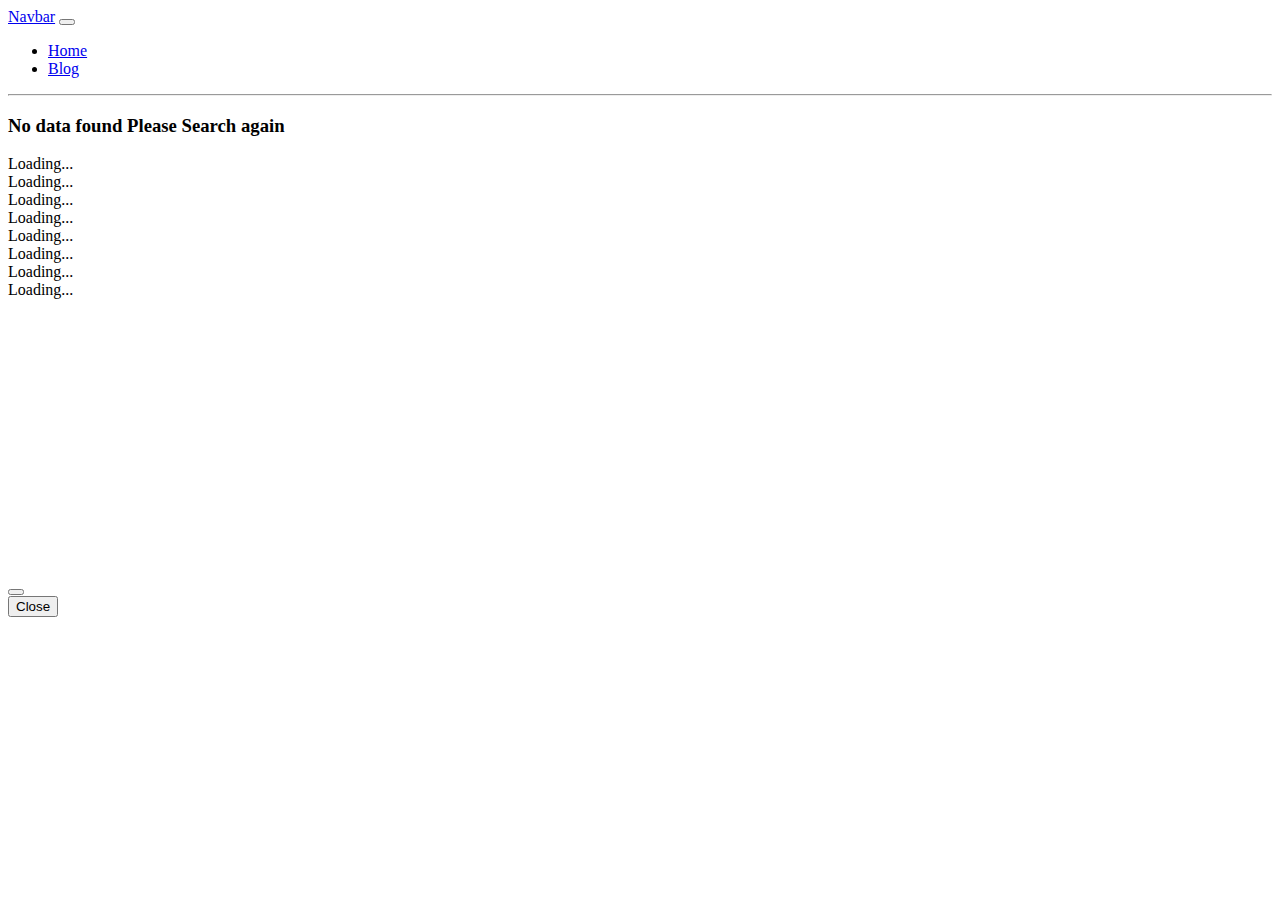
==== index.html @ 7374fe95 "modal added" ====
<!DOCTYPE html>
<html lang="en">
<head>
    <meta charset="UTF-8">
    <meta http-equiv="X-UA-Compatible" content="IE=edge">
    <meta name="viewport" content="width=device-width, initial-scale=1.0">
    <title>News Portal Main</title>
    <!-- Bootstrap cdn link -->
    <link href="https://cdn.jsdelivr.net/npm/bootstrap@5.2.0/dist/css/bootstrap.min.css" rel="stylesheet" integrity="sha384-gH2yIJqKdNHPEq0n4Mqa/HGKIhSkIHeL5AyhkYV8i59U5AR6csBvApHHNl/vI1Bx" crossorigin="anonymous">
</head>
<body>
    <header class="container">
        <nav class="navbar navbar-expand-lg navbar-light bg-light">
            <div class="container-fluid">
              <a class="navbar-brand" href="#">Navbar</a>
              <button class="navbar-toggler" type="button" data-bs-toggle="collapse" data-bs-target="#navbarSupportedContent" aria-controls="navbarSupportedContent" aria-expanded="false" aria-label="Toggle navigation">
                <span class="navbar-toggler-icon"></span>
              </button>
              <div class="collapse navbar-collapse" id="navbarSupportedContent">
                <ul class="navbar-nav ms-auto mb-2 mb-lg-0 ">
                  <li class="nav-item">
                    <a class="nav-link active" aria-current="page" href="#">Home</a>
                  </li>
                  <li class="nav-item">
                    <a class="nav-link" href="#">Blog</a>
                  </li>
                </ul>
              </div>
            </div>
          </nav>
          <hr>
              <section id="category-container" class="d-flex justify-content-between mt-4">
                 
              </section>
    </header>
    <main class="container mt-5">
        <section >
          <div id="main-container" class="row row-cols-1 row-cols-md-3 g-4">
           
          </div>
          <div id="not-found" class="d-none">
            <h3 class="text-warning mt-4">No data found Please Search again</h3>
          </div> 

          <!-- spinner -->
          <div style="height:400px" id="loader" class="d-flex justify-content-center align-items-center d-none">
            <div class="spinner-grow text-primary" role="status">
              <span class="visually-hidden">Loading...</span>
            </div>
            <div class="spinner-grow text-secondary" role="status">
              <span class="visually-hidden">Loading...</span>
            </div>
            <div class="spinner-grow text-success" role="status">
              <span class="visually-hidden">Loading...</span>
            </div>
            <div class="spinner-grow text-danger" role="status">
              <span class="visually-hidden">Loading...</span>
            </div>
            <div class="spinner-grow text-warning" role="status">
              <span class="visually-hidden">Loading...</span>
            </div>
            <div class="spinner-grow text-info" role="status">
              <span class="visually-hidden">Loading...</span>
            </div>
            <div class="spinner-grow text-light" role="status">
              <span class="visually-hidden">Loading...</span>
            </div>
            <div class="spinner-grow text-dark" role="status">
              <span class="visually-hidden">Loading...</span>
            </div>
          </div>
        </section>

        <!-- Modal -->
        <section>
           <!-- Button trigger modal -->

<!-- Modal -->
<div class="modal fade" id="exampleModal" tabindex="-1" aria-labelledby="exampleModalLabel" aria-hidden="true">
  <div class="modal-dialog">
    <div class="modal-content">
      <div class="modal-header">
        <h5 class="modal-title" id="exampleModalLabel"></h5>
        <button type="button" class="btn-close" data-bs-dismiss="modal" aria-label="Close"></button>
      </div>
      <div id="modalBody-container" class="modal-body">
        
      </div>
      <div class="modal-footer">
        <button type="button" class="btn btn-secondary" data-bs-dismiss="modal">Close</button>
      </div>
    </div>
  </div>
</div>
        </section>
        
    </main>
    <!-- Bootstrap cdn link -->
    <script src="https://cdn.jsdelivr.net/npm/bootstrap@5.2.0/dist/js/bootstrap.bundle.min.js" integrity="sha384-A3rJD856KowSb7dwlZdYEkO39Gagi7vIsF0jrRAoQmDKKtQBHUuLZ9AsSv4jD4Xa" crossorigin="anonymous"></script>
    <!--javaScript file -->
    <script src="js/index.js"></script>
</body>
</html>
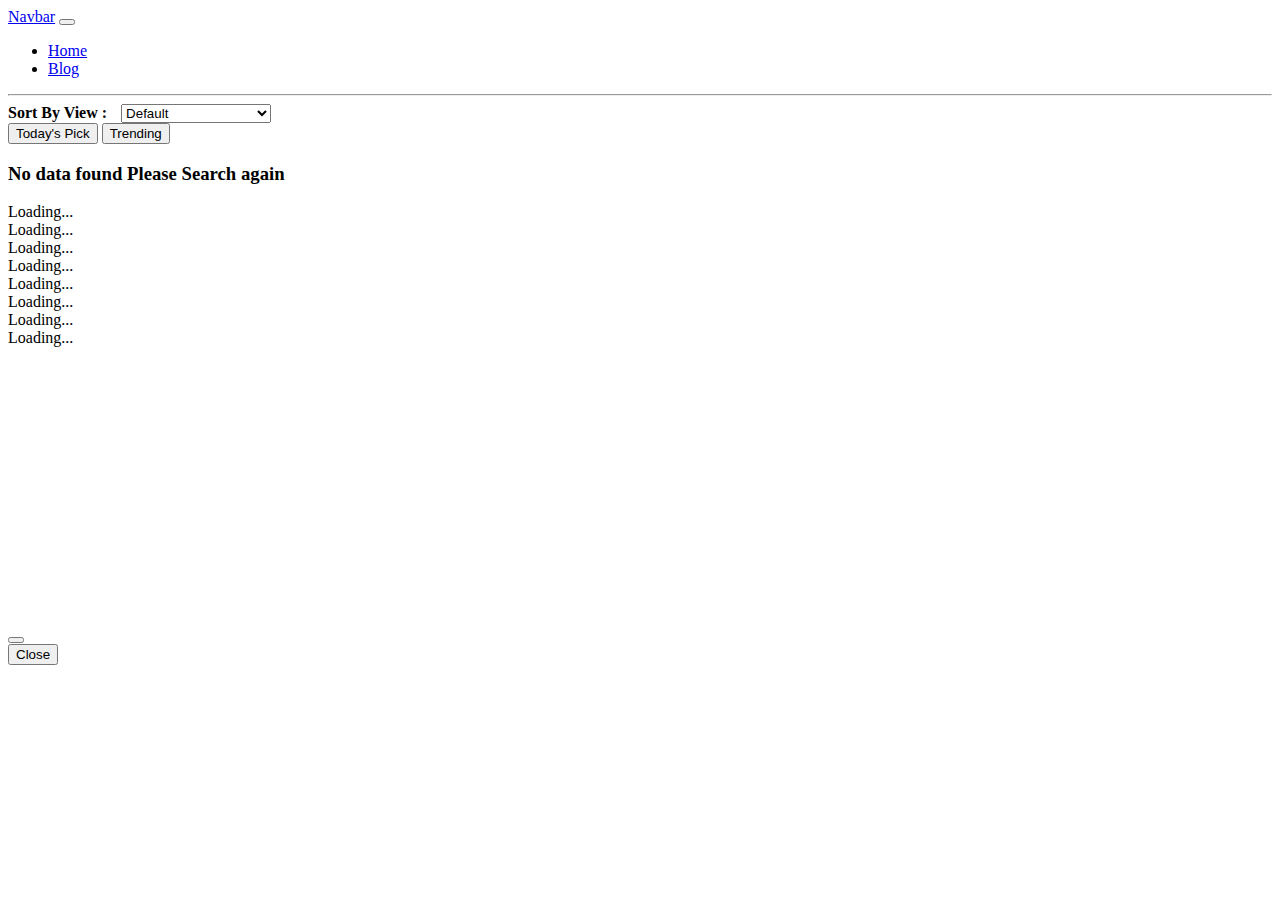
==== commit ccf5ea7e: "header modify" ====
--- a/index.html
+++ b/index.html
@@ -4,7 +4,7 @@
     <meta charset="UTF-8">
     <meta http-equiv="X-UA-Compatible" content="IE=edge">
     <meta name="viewport" content="width=device-width, initial-scale=1.0">
-    <title>News Portal Main</title>
+    <title>Today's News Portal </title>
     <!-- Bootstrap cdn link -->
     <link href="https://cdn.jsdelivr.net/npm/bootstrap@5.2.0/dist/css/bootstrap.min.css" rel="stylesheet" integrity="sha384-gH2yIJqKdNHPEq0n4Mqa/HGKIhSkIHeL5AyhkYV8i59U5AR6csBvApHHNl/vI1Bx" crossorigin="anonymous">
 </head>
@@ -31,6 +31,21 @@
           <hr>
               <section id="category-container" class="d-flex justify-content-between mt-4">
                  
+              </section>
+              <section class="mt-4 d-flex justify-content-between">
+                <div>
+                <label style="font-weight: 600;" for="cars">Sort By View :</label>
+                <select  style="width: 150px; margin-left: 10px;" name="cars" id="cars">
+                  <option value="Default">Default</option>
+                  <option value="one">One</option>
+                  <option value="two">Two</option>
+                  <option value="Three">Three</option>
+                </select>
+              </div>
+              <div>
+                <button class="btn btn-primary">Today's Pick</button>
+                <button class="btn btn-outline-primary">Trending</button>
+              </div>
               </section>
     </header>
     <main class="container mt-5">
@@ -73,8 +88,6 @@
 
         <!-- Modal -->
         <section>
-           <!-- Button trigger modal -->
-
 <!-- Modal -->
 <div class="modal fade" id="exampleModal" tabindex="-1" aria-labelledby="exampleModalLabel" aria-hidden="true">
   <div class="modal-dialog">
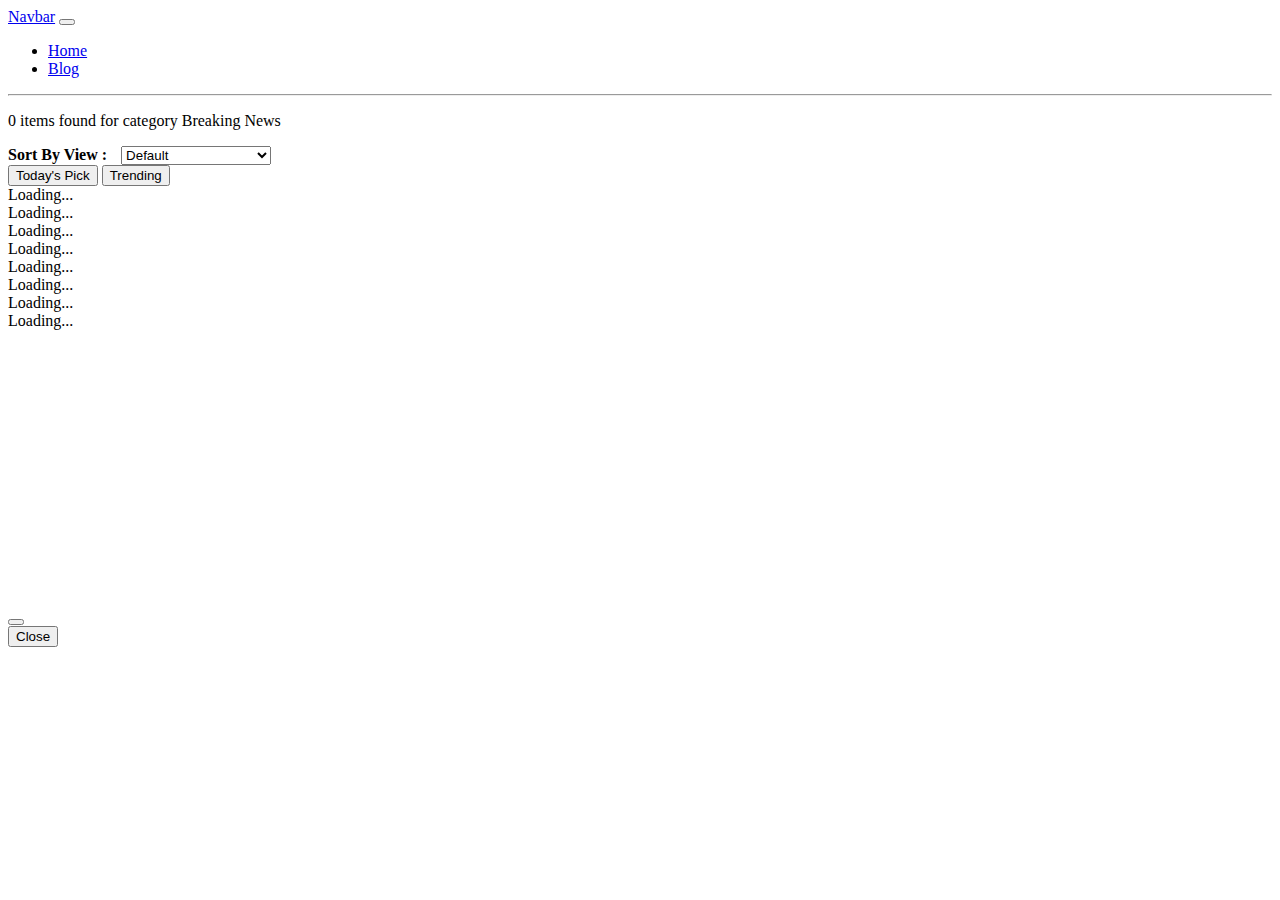
==== commit b99aa365: "modify" ====
--- a/index.html
+++ b/index.html
@@ -22,7 +22,7 @@
                     <a class="nav-link active" aria-current="page" href="#">Home</a>
                   </li>
                   <li class="nav-item">
-                    <a class="nav-link" href="#">Blog</a>
+                    <a class="nav-link" href="http://127.0.0.1:5500/Blog.html">Blog</a>
                   </li>
                 </ul>
               </div>
@@ -32,6 +32,17 @@
               <section id="category-container" class="d-flex justify-content-between mt-4">
                  
               </section>
+             <!-- News Count start -->
+              <section class="news-count bg-white mt-5 mb-3">
+                <div class="card border-0 rounded">
+                  <div class="card-body">
+                     <p class="count mb-0">
+                      <span id="numOfNews">0</span> items found for category <span id="category-name">Breaking News</span>
+                     </p>
+                  </div>
+                </div>
+              </section>
+            <!-- News Count end -->
               <section class="mt-4 d-flex justify-content-between">
                 <div>
                 <label style="font-weight: 600;" for="cars">Sort By View :</label>
@@ -52,10 +63,10 @@
         <section >
           <div id="main-container" class="row row-cols-1 row-cols-md-3 g-4">
            
-          </div>
+          <!-- </div>
           <div id="not-found" class="d-none">
             <h3 class="text-warning mt-4">No data found Please Search again</h3>
-          </div> 
+          </div>  -->
 
           <!-- spinner -->
           <div style="height:400px" id="loader" class="d-flex justify-content-center align-items-center d-none">
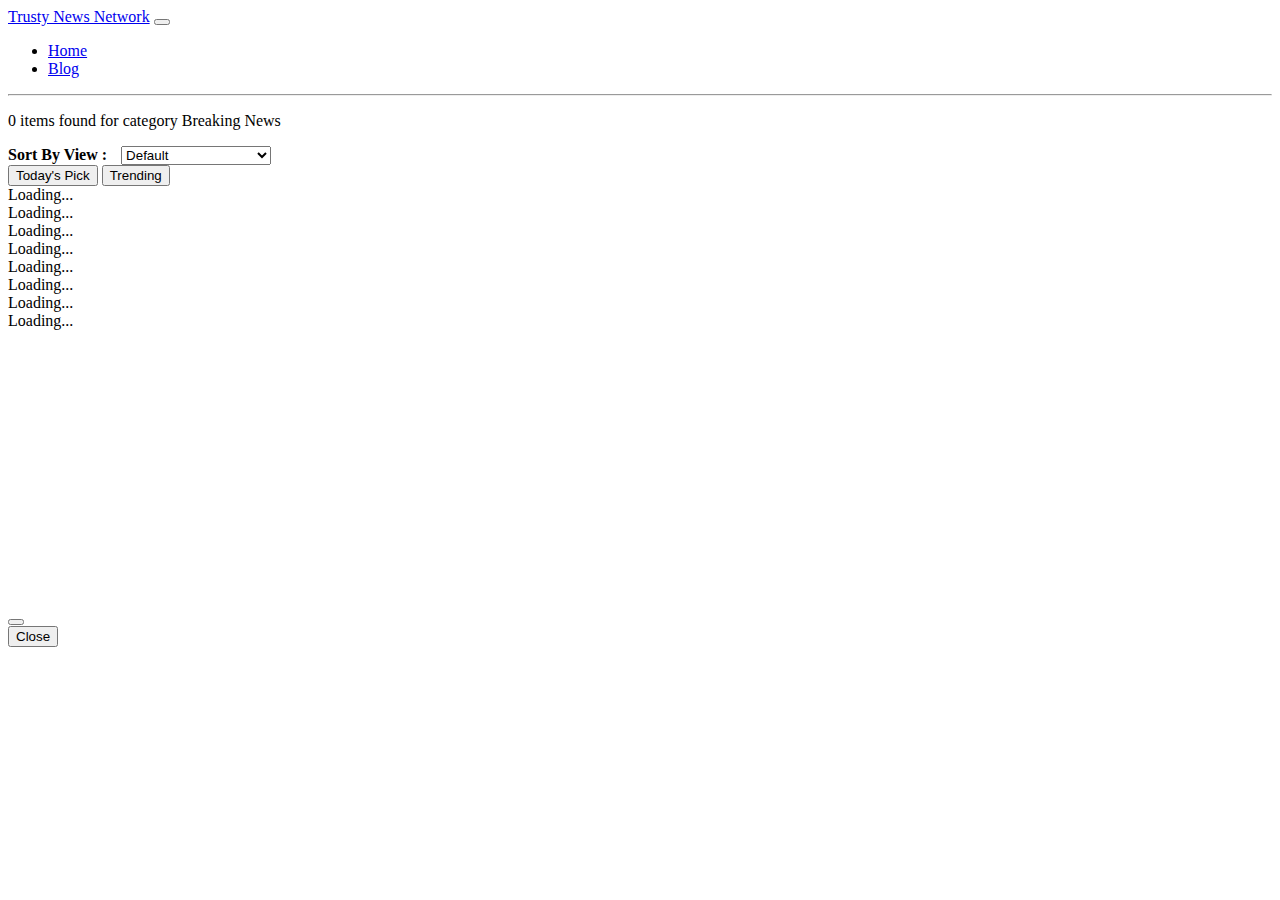
==== commit 5fa68bcd: "modify added" ====
--- a/index.html
+++ b/index.html
@@ -4,7 +4,7 @@
     <meta charset="UTF-8">
     <meta http-equiv="X-UA-Compatible" content="IE=edge">
     <meta name="viewport" content="width=device-width, initial-scale=1.0">
-    <title>Today's News Portal </title>
+    <title>Trusty News Network </title>
     <!-- Bootstrap cdn link -->
     <link href="https://cdn.jsdelivr.net/npm/bootstrap@5.2.0/dist/css/bootstrap.min.css" rel="stylesheet" integrity="sha384-gH2yIJqKdNHPEq0n4Mqa/HGKIhSkIHeL5AyhkYV8i59U5AR6csBvApHHNl/vI1Bx" crossorigin="anonymous">
 </head>
@@ -12,7 +12,7 @@
     <header class="container">
         <nav class="navbar navbar-expand-lg navbar-light bg-light">
             <div class="container-fluid">
-              <a class="navbar-brand" href="#">Navbar</a>
+              <a class="navbar-brand text-info fw-semibold" href="#">Trusty News Network</a>
               <button class="navbar-toggler" type="button" data-bs-toggle="collapse" data-bs-target="#navbarSupportedContent" aria-controls="navbarSupportedContent" aria-expanded="false" aria-label="Toggle navigation">
                 <span class="navbar-toggler-icon"></span>
               </button>
@@ -62,12 +62,11 @@
     <main class="container mt-5">
         <section >
           <div id="main-container" class="row row-cols-1 row-cols-md-3 g-4">
-           
-          <!-- </div>
-          <div id="not-found" class="d-none">
-            <h3 class="text-warning mt-4">No data found Please Search again</h3>
-          </div>  -->
-
+          
+          </div> 
+          
+        </section>
+        <section>
           <!-- spinner -->
           <div style="height:400px" id="loader" class="d-flex justify-content-center align-items-center d-none">
             <div class="spinner-grow text-primary" role="status">
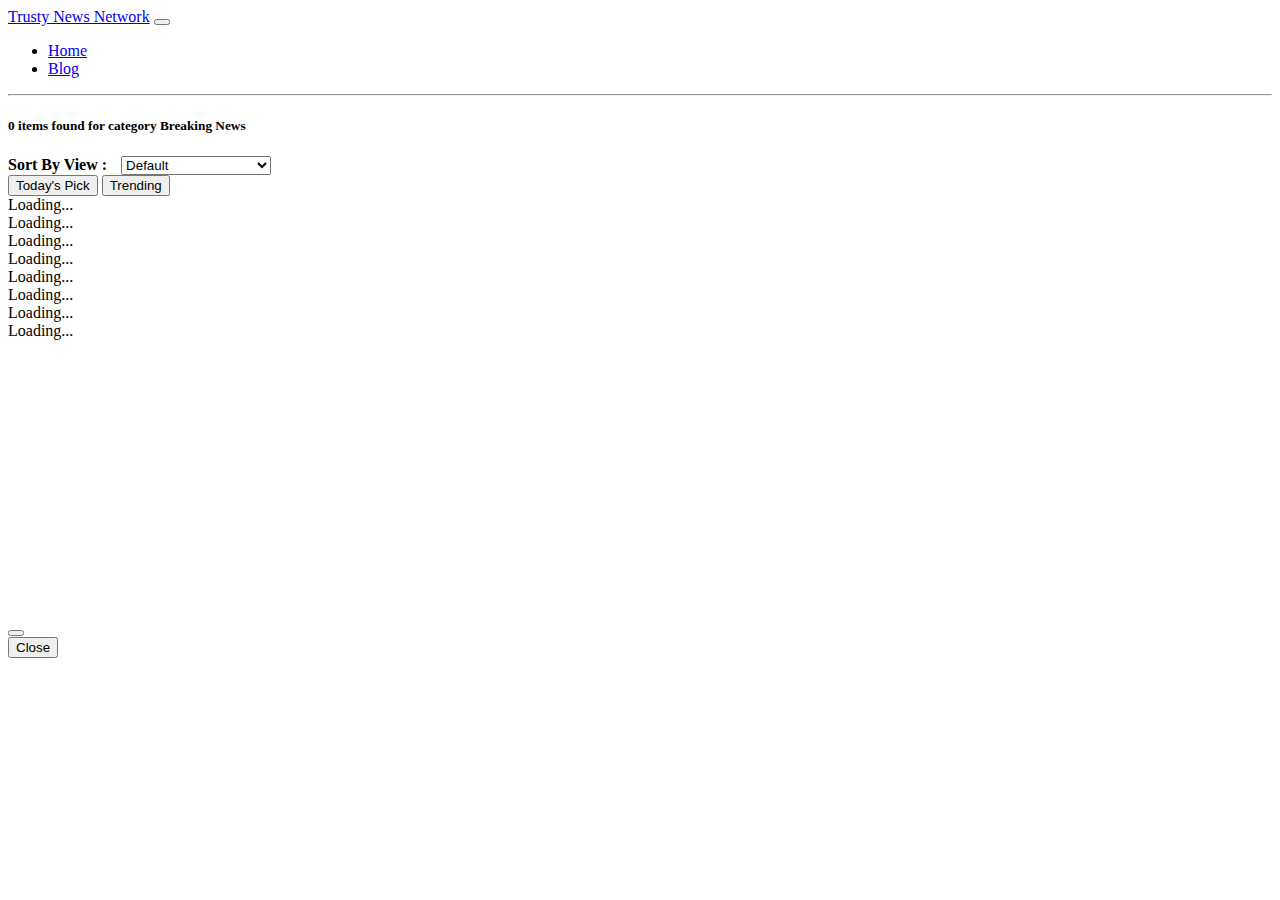
==== commit 1c9d9d66: "header added" ====
--- a/index.html
+++ b/index.html
@@ -33,12 +33,12 @@
                  
               </section>
              <!-- News Count start -->
-              <section class="news-count bg-white mt-5 mb-3">
+              <section class="news-count bg-white my-2">
                 <div class="card border-0 rounded">
                   <div class="card-body">
-                     <p class="count mb-0">
+                     <h5 class="count mb-0">
                       <span id="numOfNews">0</span> items found for category <span id="category-name">Breaking News</span>
-                     </p>
+                     </h5>
                   </div>
                 </div>
               </section>
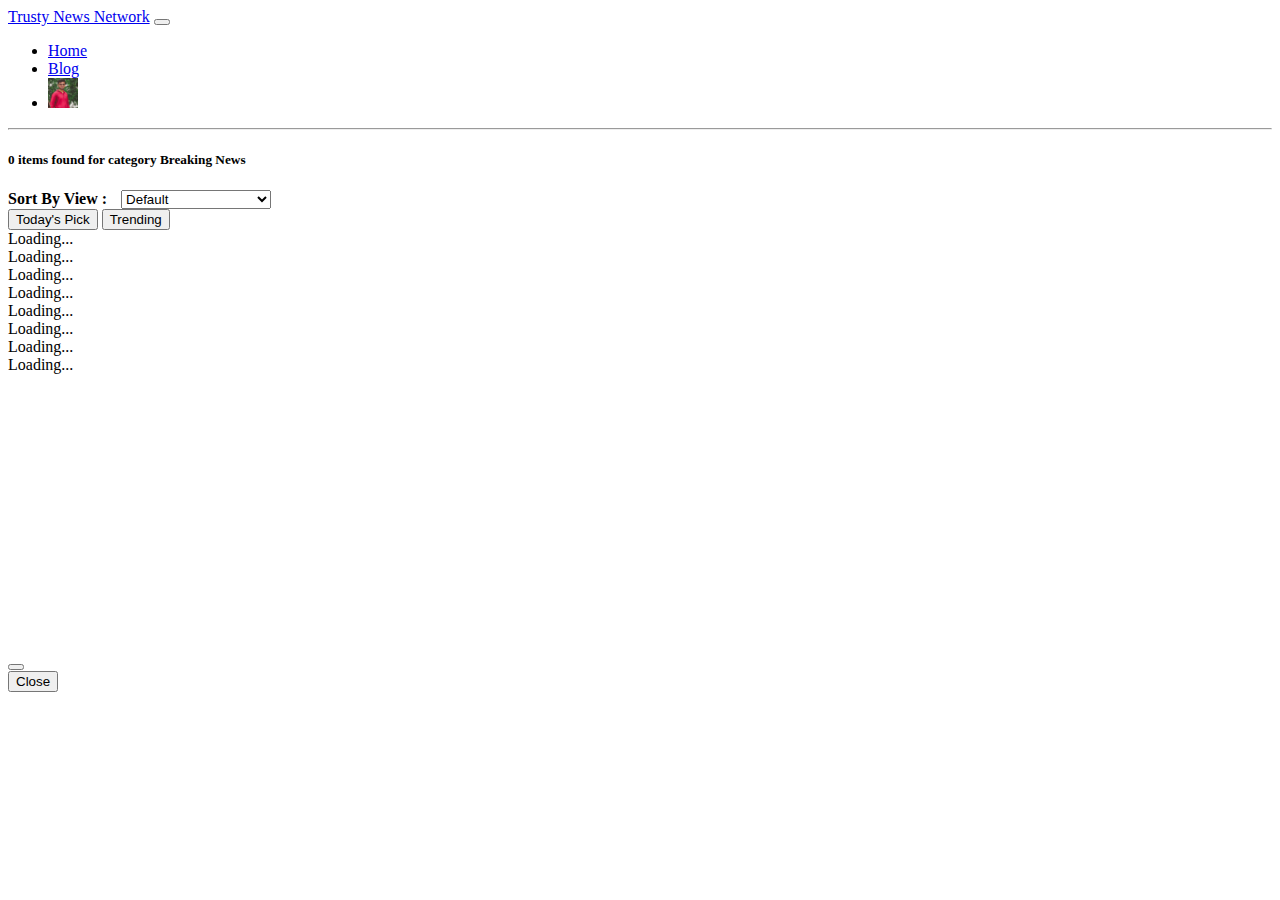
==== commit b106fc72: "spinner modify  added" ====
--- a/index.html
+++ b/index.html
@@ -24,20 +24,25 @@
                   <li class="nav-item">
                     <a class="nav-link" href="http://127.0.0.1:5500/Blog.html">Blog</a>
                   </li>
+                  <li class="nav-item">
+                    <a class="nav-link" href="#"><img src="image/bappy1.jpg" class="img-fluid rounded-circle" style="height:30px;width: 30px; " alt=""></a>
+                  </li>
                 </ul>
               </div>
             </div>
           </nav>
           <hr>
+          <!-- Categories start -->
               <section id="category-container" class="d-flex justify-content-between mt-4">
                  
               </section>
+              <!-- Categories end -->
              <!-- News Count start -->
               <section class="news-count bg-white my-2">
                 <div class="card border-0 rounded">
                   <div class="card-body">
                      <h5 class="count mb-0">
-                      <span id="numOfNews">0</span> items found for category <span id="category-name">Breaking News</span>
+                      <span id="numOfNews">0</span> items found for category Breaking News
                      </h5>
                   </div>
                 </div>
@@ -60,14 +65,14 @@
               </section>
     </header>
     <main class="container mt-5">
+      <!-- Cards -->
         <section >
           <div id="main-container" class="row row-cols-1 row-cols-md-3 g-4">
           
           </div> 
-          
         </section>
+        <!-- spinner -->
         <section>
-          <!-- spinner -->
           <div style="height:400px" id="loader" class="d-flex justify-content-center align-items-center d-none">
             <div class="spinner-grow text-primary" role="status">
               <span class="visually-hidden">Loading...</span>
@@ -98,23 +103,22 @@
 
         <!-- Modal -->
         <section>
-<!-- Modal -->
-<div class="modal fade" id="exampleModal" tabindex="-1" aria-labelledby="exampleModalLabel" aria-hidden="true">
-  <div class="modal-dialog">
-    <div class="modal-content">
-      <div class="modal-header">
-        <h5 class="modal-title" id="exampleModalLabel"></h5>
-        <button type="button" class="btn-close" data-bs-dismiss="modal" aria-label="Close"></button>
-      </div>
-      <div id="modalBody-container" class="modal-body">
+          <div class="modal fade" id="exampleModal" tabindex="-1" aria-labelledby="exampleModalLabel" aria-hidden="true">
+            <div class="modal-dialog">
+              <div class="modal-content">
+                <div class="modal-header">
+                    <h5 class="modal-title" id="exampleModalLabel"></h5>
+                    <button type="button" class="btn-close" data-bs-dismiss="modal" aria-label="Close"></button>
+                   </div>
+                   <div id="modalBody-container" class="modal-body">
         
-      </div>
-      <div class="modal-footer">
-        <button type="button" class="btn btn-secondary" data-bs-dismiss="modal">Close</button>
-      </div>
-    </div>
-  </div>
-</div>
+                </div>
+                <div class="modal-footer">
+                 <button type="button" class="btn btn-secondary" data-bs-dismiss="modal">Close</button>
+                </div>
+              </div>
+           </div>
+         </div>
         </section>
         
     </main>
